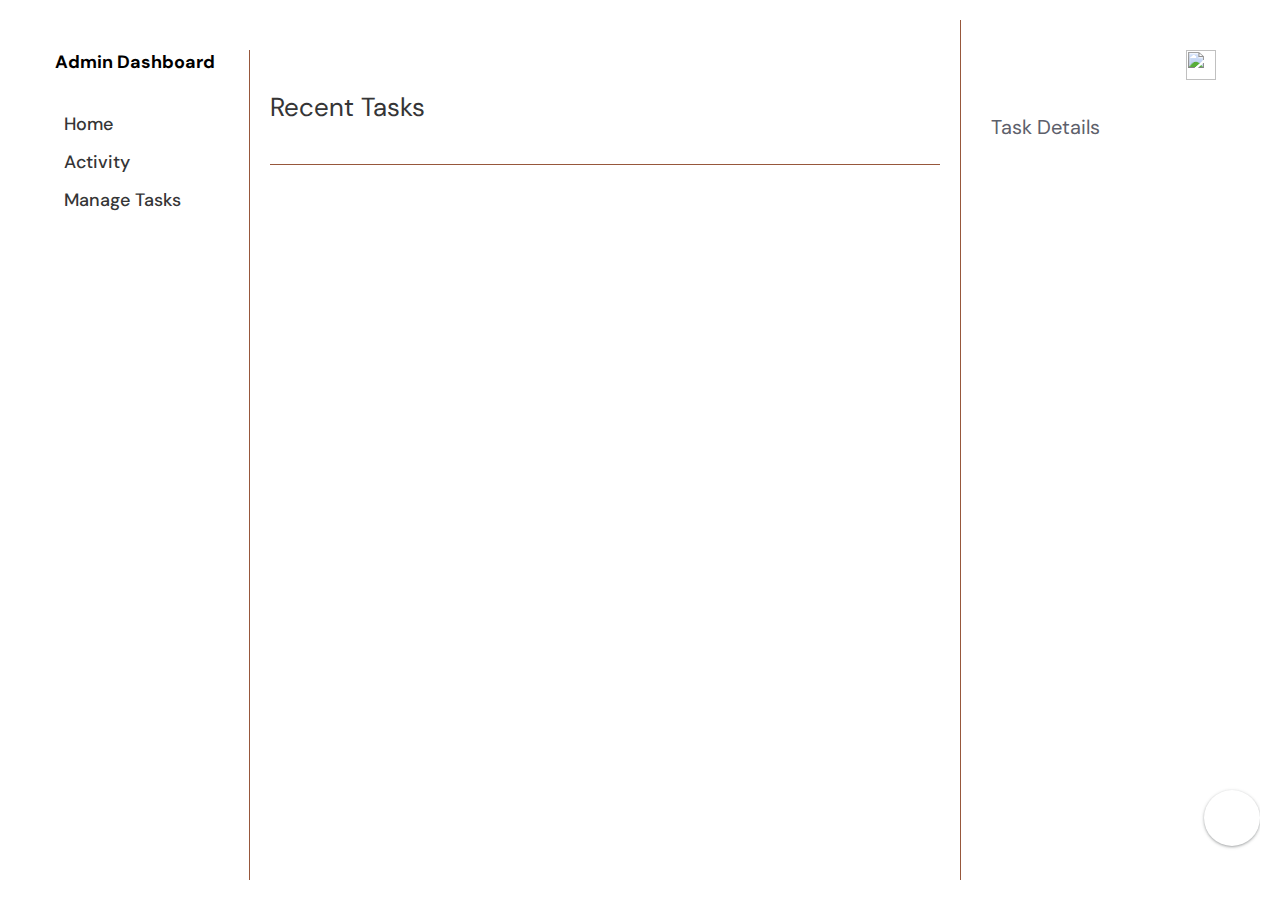
==== admin/admin_home.html @ 0716a891 "Bug Fixes" ====
<!DOCTYPE html>
<html lang="en">
  <head>
    <meta charset="UTF-8" />
    <meta http-equiv="X-UA-Compatible" content="IE=edge" />
    <meta name="viewport" content="width=device-width, initial-scale=1.0" />
    <title>Task Management Dashboard UI
      <!-- <script>localStorage.getItem('uname');</script> -->
    </title>
    <link rel="stylesheet" href="admin_home.css" />
  </head>
  <body>
    <div class="task-manager">
      <!-- left bar starts -->
      <div class="left-bar">
        <div class="header1"><b>Admin Dashboard</b></div>
        <!-- left content starts -->
        <div class="left-content">
          
          <ul class="action-list">
            <li class="item">
              <img class="feather feather-inbox"  src="/Users/raviradadiya/Desktop/JSNew/TaskManagerJS/svg/inbox.svg" alt="" />
              <span onclick="location.replace('admin_home.html')">Home</span>
            </li>
            <li class="item">
              <img class="feather feather-star" src="/Users/raviradadiya/Desktop/JS/TaskManagerJS/svg/star.svg" alt="" />
              <span> Activity</span>
            </li>
            <li class="item">
              <img class="feather feather-calendar"  src="/Users/raviradadiya/Desktop/JS/TaskManagerJS/svg/calender.svg" alt="" />
              <span onclick="location.replace('admin_managetasks.html')">Manage Tasks</span>
            </li>
            
          </ul>
        </div>
        <!-- left content ends -->
      </div>
      <!--  -->
      <!-- left bar ends -->

      <!-- page content starts -->
      <div class="page-content">
        <div class="header">Recent Tasks</div>
        <!-- contnet categories starts -->
        <div class="content-categories">
          
          
        </div>
        <!--  -->
        <!-- contemt categories ends -->
        <!-- tasks wrapper starts -->
        <div class="tasks-wrapper">
            <ul class="collection"></ul>
        </div>
        <!-- tasks wrapper ends -->
      </div>
      <!--  -->
      <!-- page content ends -->

      <!-- right bar starts -->
      <div class="right-bar">
        <div class="top-part">
          <a href="admin_login.html">
            <img class="feather feather-users" src="/Users/raviradadiya/Desktop/JS/TaskManagerJS/svg/users.svg" alt="" />
          </a>
        </div>
        <div class="header">Task Details</div>
            <div class="right-content">
              <ul class="feed"> </ul>
            </div>
            <div class="bottom-part">
              <a class="btnc" href="#divone"><div class="text">Create</div></a>
            </div>
            <div class="overlay" id="divone">
              <div class="wrapper">
                <h2>Create new task</h2>
                <a href="#" class="close">
                  &times;
                </a>
                <div class="content">
                  <div class="container">
                    
                    <form>
                      <p>Title</p>
                      <input type="text" autocomplete="off" id="tasktitle">
                      <p>Due on</p>
                      <input type="datetime-local" id="duedate">
                      <p>Details</p>
                      <textarea rows="8" id="taskdesc"></textarea>
                      <p>Assign To</p>
                      <input type="text" autocomplete="off" placeholder="Email of user" id="assignTo">
                      <p>Hourly Pay Rate</p>
                        <input type="text" id="payrate" placeholder="Hourly Pay Rate" data-payrate>
                      <div class="button-cluster right">
                          <button id="task-submit" type="submit" class="button-27" onclick="addData()">Create</button>
                      </div>
                      
                    </form>
                  
                  </div>
                </div>
              </div>
            </div>
          </div>
        </div>
      <!-- right bar ends -->
    </div>
    <script src="admin_home.js"></script>
  </body>
</html>
---- admin/admin_home.css ----
@import url('https://fonts.googleapis.com/css2?family=DM+Sans:wght@400;500;700&display=swap');

* {
  box-sizing: border-box;
  outline: none;
}
:root {
  --bg-color: #f5f8ff;
  --main-color: #353536;
  --secondary-color: #8e92a4;
  --main-text-color: #5d606b;
  --secondary-dark-color: #9496a5;
  --tag-color-one: #e0fbf6;
  --tag-color-text-one: #58c2a9;
  --tag-color-two: #ece7fe;
  --tag-color-text-two: #8972f3;
  --tag-color-three: #fde7ea;
  --tag-color-text-three: #e77f89;
  --tag-color-four: #f7f8fc;
  --tag-color-text-four: #a0a6b5;
  --checkbox-color: #009e90;
  --button-color: #49beb7;
  --box-color: #fff1d6;
  --box-color-2: #d3e6ff;
  --box-color-3: #ffd9d9;
  --box-color-4: #daffe5;
  --task-color: #777982;
}

body {
  margin: 0;
  justify-content: center;
  flex-direction: column;
  overflow: auto;
  width: 100%;
  height: 100vh;
  padding: 20px;
  font-family: 'DM Sans', sans-serif;
  font-size: 12px;
  background-color: #fff;
}

ul {
  list-style-type: none;
  padding: 0;
}

.task-manager {
  display: flex;
  justify-content: space-between;
  width: 100%;
  max-width: 100%;
  height: 100%;
  max-height: 100%;
  background: #fff;
  overflow: hidden;
}

.left-bar {
  background-color: #fff;
  width: 230px;
  border-right: 1px solid #97573b;
  position: relative;
  font-size: large;
  text-align: center;
  margin-top: 30px;
}

.left-content {
  padding: 20px;
}

.left-bar .header { 
  color: var(--main-color);
  text-align: center;
}

.item {
  color: var(--main-color);
  margin-bottom: 14px;
  font-weight: 500;
  cursor: pointer;
  
}
.item:hover{
  color: #265df2;
}
.item img {
  width: 14px;
  height: 14px;
  color: currentcolor;
  margin-right: 10px;
}

.category-list {
  margin-top: 50px;
}
.category-list .item {
  color: var(--secondary-color);
}
.actions {
  padding: 12px;
  display: flex;
  justify-content: space-between;
}
.circle {
  border-radius: 50%;
  width: 10px;
  height: 10px;
  background-color: #fe4d46;
  box-shadow: 14px 0 0 0 #fbc023, 28px 0 0 0 #7dd21f;
}
.circle-2 {
  border-radius: 50%;
  width: 4px;
  height: 4px;
  background-color: #d5d7e3;
  box-shadow: -6px 0 0 0 #d5d7e3, 6px 0 0 0 #d5d7e3;
}

.button-27 {
  appearance: none;
  background-color: #000000;
  border: 2px solid #1A1A1A;
  border-radius: 15px;
  box-sizing: border-box;
  color: #FFFFFF;
  cursor: pointer;
  display: inline-block;
  font-family: Roobert,-apple-system,BlinkMacSystemFont,"Segoe UI",Helvetica,Arial,sans-serif,"Apple Color Emoji","Segoe UI Emoji","Segoe UI Symbol";
  font-size: 16px;
  font-weight: 600;
  line-height: normal;
  margin: 0;
  min-height: 60px;
  min-width: 0;
  outline: none;
  padding: 16px 24px;
  text-align: center;
  text-decoration: none;
  transition: all 300ms cubic-bezier(.23, 1, 0.32, 1);
  user-select: none;
  -webkit-user-select: none;
  touch-action: manipulation;
  width: 100%;
  will-change: transform;
}

.button-27:disabled {
  pointer-events: none;
}

.button-27:hover {
  box-shadow: rgba(0, 0, 0, 0.25) 0 8px 15px;
  transform: translateY(-2px);
}

.button-27:active {
  box-shadow: none;
  transform: translateY(0);
}

/*  */

.page-content {
  display: flex;
  flex-direction: column;
  flex: 1;
  padding: 40px 20px 0 20px;
}

.page-content .header {
  font-size: 26px;
  color: var(--main-color);
  margin-top: 30px;
}

.page-content .header1 {
  font-size: 32px;
  color: var(--main-color);
  text-align: center;
  margin-top: 10px;
}

.content-categories {
  display: flex;
  justify-content: space-evenly;
  width: 100%;
  border-bottom: 1px solid #97573b;
  padding: 20px 0;
}

.nav-item {
  display: none;
}

.category {
  font-weight: 500;
  color: var(--secondary-color);
  border-bottom: 1px solid #97573b;
  transition: 0.4s ease-in;
  padding: 20px 30px;
  cursor: pointer;
}

#opt-1:checked + label,
#opt-2:checked + label,
#opt-3:checked + label,
#opt-4:checked + label {
  color: var(--checkbox-color);
  border-bottom: 2px solid var(--checkbox-color);
}

/*  */

.task-item {
  display: none;
}
.tasks-wrapper {
  padding: 30px 0;
  flex: 1;
  overflow-y: auto;
  height: 100%;
  padding-right: 8px;
}

.task {
  display: flex;
  justify-content: space-between;
  position: relative;
  margin-bottom: 16px;
  padding-left: 30px;
  color: var(--task-color);
  font-size: 13px;
  font-weight: 500;
}
.task:hover {
  transform: translatex(2px);
}
.task label {
  cursor: pointer;
}
label .label-text {
  position: relative;
}
label .label-text:before {
  content: '';
  position: absolute;
  width: 14px;
  height: 14px;
  border: 1px solid #ddd;
  border-radius: 2px;
  left: -24px;
  transition: 0.2s ease;
}

.task-item:checked + label .label-text:before {
  background-color: var(--checkbox-color);
  border: none;
  background-image: url('/Users/raviradadiya/Desktop/JS/TaskManagerJS/svg/check.svg');
  background-repeat: no-repeat;
  background-size: 10px;
  background-position: center;
  border: 1px solid var(--checkbox-color);
}
.tag {
  font-size: 10px;
  padding: 4px 8px;
  border-radius: 20px;
}
.tag.approved {
  background-color: var(--tag-color-one);
  color: var(--tag-color-text-one);
}
.tag.progress {
  background-color: var(--tag-color-two);
  color: var(--tag-color-text-two);
}
.tag.review {
  background-color: var(--tag-color-three);
  color: var(--tag-color-text-three);
}
.tag.waiting {
  background-color: var(--tag-color-four);
  color: var(--tag-color-text-four);
}

.upcoming {
  border-bottom: 1px solid #97573b;
  padding-bottom: 30px;
  margin-bottom: 30px;
}
/*  */

.members {
  display: flex;
  margin-top: 14px;
}
.members img {
  border-radius: 50%;
  width: 30px;
  height: 30px;
  margin-right: 4px;
  object-fit: cover;
}

.right-bar {
  width: 300px;
  border-left: 1px solid #97573b;
  display: flex;
  flex-direction: column;
}

.right-bar .header {
  font-size: 20px;
  color: var(--main-text-color);
  margin-left: 30px;
}
.top-part {
  padding: 30px;
  align-self: flex-end;
}
.top-part img {
  width: 30px;
  height: 30px;
  color: var(--main-color);
  margin-right: 14px;
}

.top-part .count {
  font-size: 12px;
  border-radius: 50%;
  width: 24px;
  height: 24px;
  background-color: #623ce8;
  color: #fff;
  justify-content: center;
}

.bottom-part {
  align-self: flex-end;
  margin-bottom: 30px;
}

.btnc {
  height: 56px;
  width: 56px;
  border-radius: 50%;
  background-color: white;
  color: #3c4043;
  display: inline-flex;
  box-shadow: 0 1px 2px 0 rgba(60,64,67,0.302), 0 1px 3px 1px rgba(60,64,67,0.149);
  transition: 0.5s;
}
.btnc .text {
  margin-left: 1px;
  font-family: Verdana, serif;
  font-size: 14px;
  line-height: 54px;
  display: none;
}

.btnc::before {
background-image: url(/Users/raviradadiya/Desktop/JS/TaskManagerJS/images/plus-sign.png);
  background-position: center;
  background-repeat: no-repeat;
  background-size: 32px;
  content: '';
  min-width: 56px;
  display: block;
}

.btnc:hover {
background-position: 10px;
width: 150px;
border-radius: 90px;
text-decoration: none;
}
.btnc:hover .text {
display: block;
}


.right-content {
  padding: 10px 40px;
  overflow-y: auto;
  flex: 1;
}
.task-box {
  position: relative;
  border-radius: 12px;
  width: 100%;
  margin: 20px 0;
  padding: 16px;
  cursor: pointer;
  box-shadow: 2px 2px 4px 0px rgba(235, 235, 235, 1);
}
.task-box:hover {
  transform: scale(1.02);
}
.time {
  margin-bottom: 6px;
  opacity: 0.4;
  font-size: 10px;
}


body,
.item,
.top-part,
.top-part .count {
  display: flex;
  align-items: center;
}

.task-name {
  font-size: 14px;
  font-weight: 500;
  opacity: 0.6;
}
.yellow {
  background-color: var(--box-color);
}
.blue {
  background-color: var(--box-color-2);
}
.red {
  background-color: var(--box-color-3);
}
.green {
  background-color: var(--box-color-4);
}


.newtask-box {
  position: relative;
  border-radius: 12px;
  width: 100%;
  padding: 16px;
  box-shadow: 2px 2px 4px 0px rgba(235, 235, 235, 1);
}

.more-button {
  position: absolute;
  width: 3px;
  height: 3px;
  border-radius: 50%;
  background-color: #8e92a4;
  box-shadow: 0 -4px 0 0 #8e92a4, 0 4px 0 0 #8e92a4;
  opacity: 0.4;
  right: 20px;
  top: 30px;
  cursor: pointer;
}
/*  */


/* From pop up */

.overlay {
	position: fixed;
	top: 0;
	bottom: 0;
	left: 0;
	right: 0;
	background: rgba(0, 0, 0, 0.8);
	transition: opacity 500ms;
	visibility: hidden;
	opacity: 0;
}
.overlay:target {
	visibility: visible;
	opacity: 1;
}
.wrapper {
	margin: 70px auto;
	padding: 20px;
	background: #e7e7e7;
	border-radius: 5px;
	width: 30%;
	position: relative;
	transition: all 5s ease-in-out;
}
.wrapper h2 {
	margin-top: 0;
	color: #333;
}
.wrapper .close {
	position: absolute;
	top: 20px;
	right: 30px;
	transition: all 200ms;
	font-size: 30px;
	font-weight: bold;
	text-decoration: none;
	color: #333;
}
.wrapper .close:hover {
	color: #06D85F;
}
.wrapper .content {
	max-height: 30%;
	overflow: auto;
}
/*form*/

.container {
	border-radius: 5px;
	background-color: #e7e7e7;
	padding: 20px 0;
}
form label {
	text-transform: uppercase;
	font-weight: 500;
	letter-spacing: 3px;
}
input[type=text], select, textarea {
	width: 100%;
	padding: 15px;
	border: 1px solid #ccc;
	border-radius: 4px;
	box-sizing: border-box;
	margin-top: 6px;
	margin-bottom: 16px;
	resize: vertical;
}
input[type="submit"] {
	background-color: #265df2;
	color: #fff;
	padding: 15px 50px;
	border: none;
	border-radius: 50px;
	cursor: pointer;
	font-size: 15px;
	text-transform: uppercase;
	letter-spacing: 3px;
}



@media screen and (max-width: 900px) {
  .left-bar {
    display: none;
  }
}
@media screen and (max-width: 700px) {
  .task-manager {
    flex-direction: column;
    overflow-y: auto;
  }
  .right-bar,
  .page-content {
    width: 100%;
    display: block;
  }
  .tasks-wrapper {
    height: auto;
  }
}
@media screen and (max-width: 520px) {
  .page-content {
    padding: 40px 10px 0 10px;
  }
  .right-content {
    padding: 10px 16px;
  }
  .category {
    padding: 20px;
  }
}
@media screen and (max-width: 700px) {
  .left-bar {
    width: 100%;
    height: auto;
    position: relative;
  }
  .left-bar a {float: left;}
  div.content {margin-left: 0;}
}

@media screen and (max-width: 400px) {
  .left-bar a {
    text-align: center;
    float: none;
  }
}

#feed {
  display: flex;
  flex-direction: column;
  gap: 10px;
  overflow: auto;
  border-radius: 8px;
}

.card {
  margin-top: 10px;
  flex: 0 0 auto;
  height: fit-content;
  padding: 10px;
  border-radius: 8px;
  background-color: var(--box-color);
  -webkit-user-select: text;
  user-select: text;
}

.card:hover {
  box-shadow: 0 8px 16px 0 rgba(22, 21, 21, 0.2);
}

/* Add some padding inside the card container */
.container {
  padding: 2px 16px;
}



/* dialog {
  width: min(80%, 500px);
  padding: 20px;
  border: none;
  border-radius: 8px;
  color: var(--text-color);
  background-color: var(--surface-color);
  -webkit-user-select: none;
  user-select: none;
}

dialog::backdrop {
  background-color: black;
  opacity: 0.25;
} */

.card button,
dialog button {
  background-color: var(--control-color);
}

.card button:hover,
dialog button:hover {
  background-color: var(--accent-color);
}
.collection-item{

position: relative;
font-size: medium;
  border-radius: 12px;
  background-color: #d4edff;
  width: 100%;
  margin: 20px 0;
  padding: 16px;
  cursor: pointer;

   
}
.collection-item:hover {
  box-shadow: 2px 2px 4px 0px rgb(215, 214, 214);
}

.delete-item {
  float: right;
  margin-right: 10px;
  
}
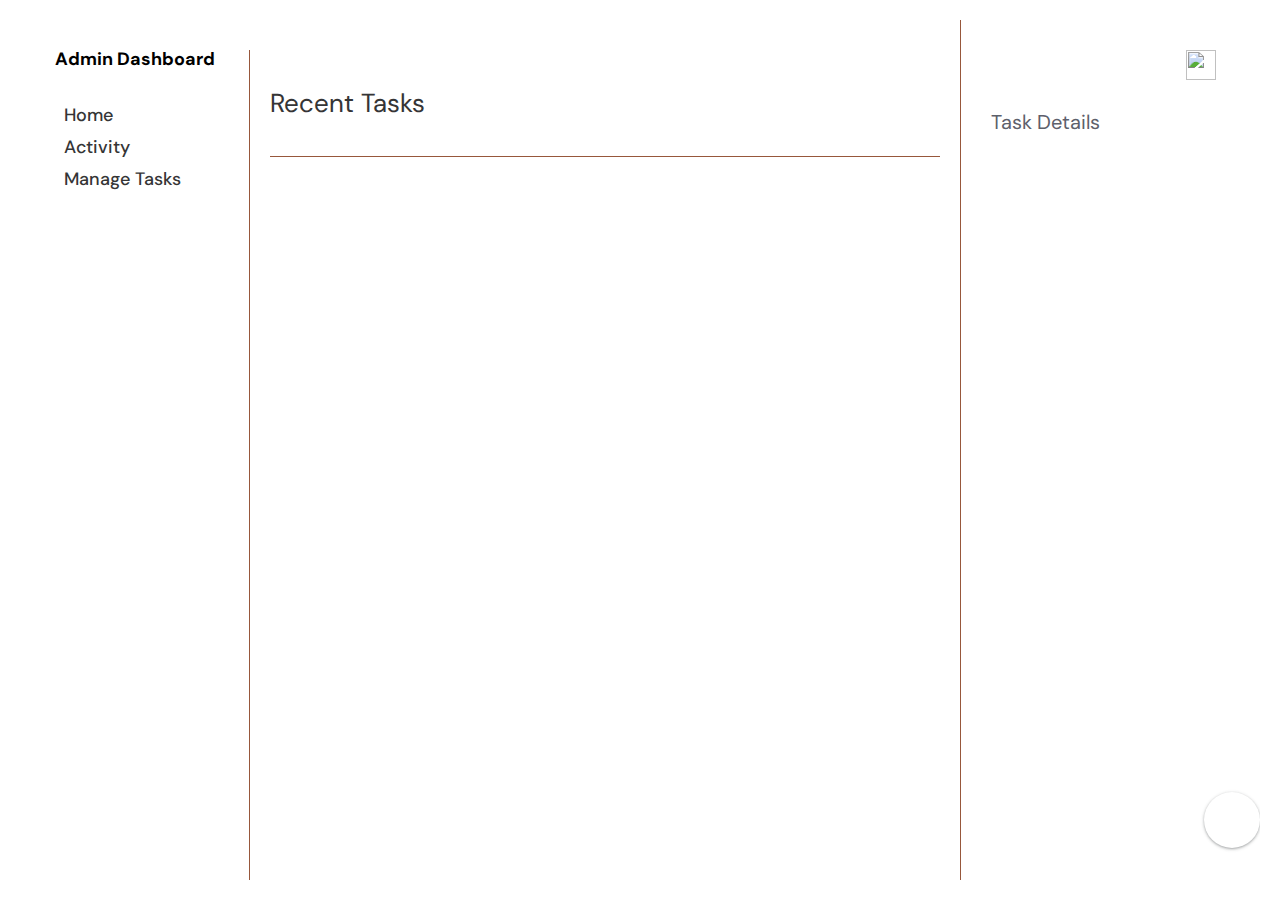
==== commit da434be0: "changes made on both sides" ====
--- a/admin/admin_home.html
+++ b/admin/admin_home.html
@@ -8,8 +8,13 @@
       <!-- <script>localStorage.getItem('uname');</script> -->
     </title>
     <link rel="stylesheet" href="admin_home.css" />
-  </head>
-  <body>
+    <link href="https://cdnjs.cloudflare.com/ajax/libs/font-awesome/6.0.0/css/all.min.css" rel="stylesheet">
+    <style>
+       :root {
+        font: 2ch/1 Consolas
+      }
+    </style>
+    <body>
     <div class="task-manager">
       <!-- left bar starts -->
       <div class="left-bar">
@@ -83,8 +88,10 @@
                     <form>
                       <p>Title</p>
                       <input type="text" autocomplete="off" id="tasktitle">
-                      <p>Due on</p>
-                      <input type="datetime-local" id="duedate">
+                      <p>Start Date</p>
+                      <input type="date" id="startdate">
+                      <p>Due Date</p>
+                      <input type="date" id="duedate">
                       <p>Details</p>
                       <textarea rows="8" id="taskdesc"></textarea>
                       <p>Assign To</p>
--- a/admin/admin_home.css
+++ b/admin/admin_home.css
@@ -659,6 +659,11 @@
 
 .delete-item {
   float: right;
+  margin-right: 5px;
+  
+}
+.update-item {
+  float: right;
   margin-right: 10px;
   
 }
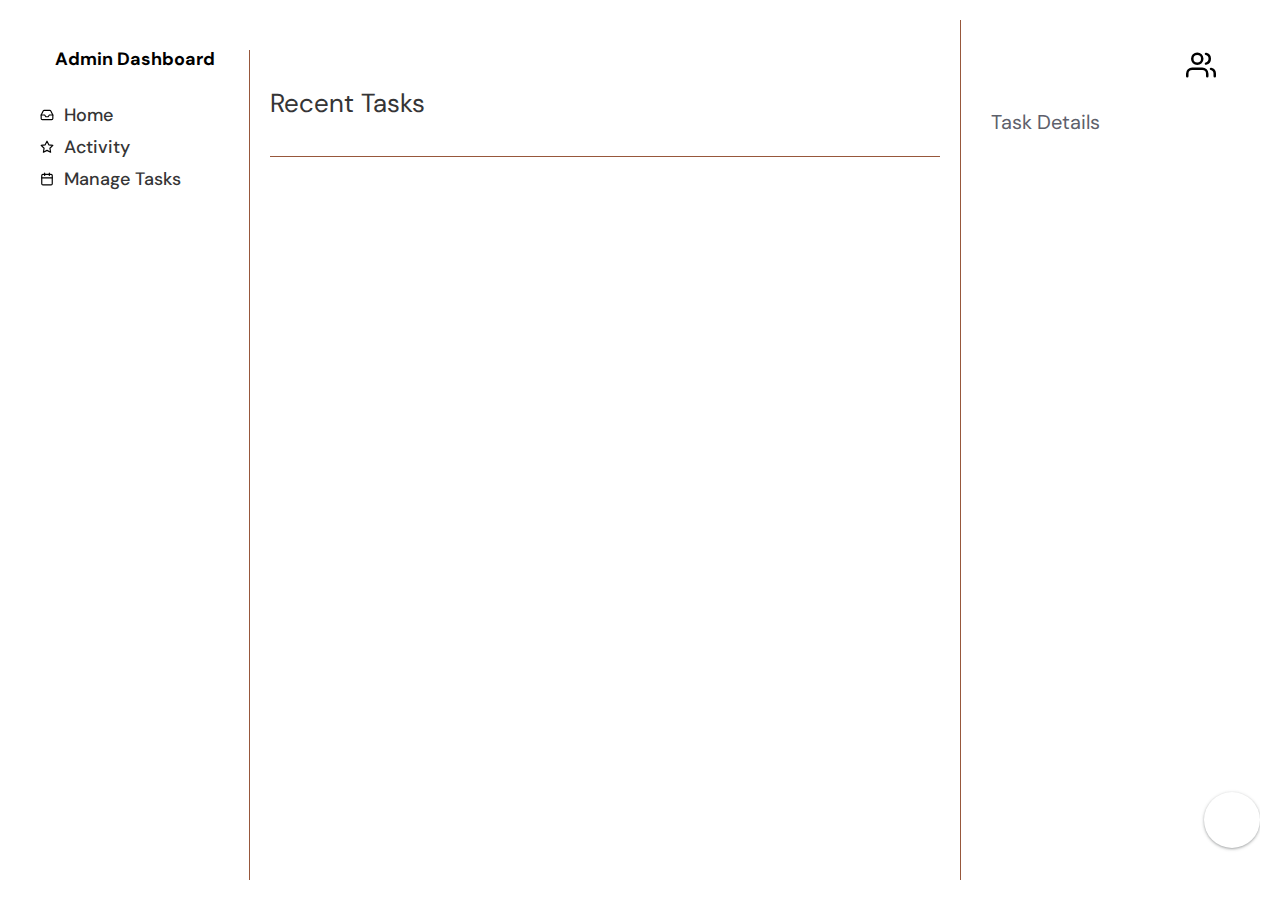
==== commit b4dc208c: "changes" ====
--- a/admin/admin_home.html
+++ b/admin/admin_home.html
@@ -24,15 +24,15 @@
           
           <ul class="action-list">
             <li class="item">
-              <img class="feather feather-inbox"  src="/Users/raviradadiya/Desktop/JSNew/TaskManagerJS/svg/inbox.svg" alt="" />
+              <img class="feather feather-inbox"  src="/svg/inbox.svg" alt="" />
               <span onclick="location.replace('admin_home.html')">Home</span>
             </li>
             <li class="item">
-              <img class="feather feather-star" src="/Users/raviradadiya/Desktop/JS/TaskManagerJS/svg/star.svg" alt="" />
+              <img class="feather feather-star" src="/svg/star.svg" alt="" />
               <span> Activity</span>
             </li>
             <li class="item">
-              <img class="feather feather-calendar"  src="/Users/raviradadiya/Desktop/JS/TaskManagerJS/svg/calender.svg" alt="" />
+              <img class="feather feather-calendar"  src="/svg/calender.svg" alt="" />
               <span onclick="location.replace('admin_managetasks.html')">Manage Tasks</span>
             </li>
             
@@ -66,7 +66,7 @@
       <div class="right-bar">
         <div class="top-part">
           <a href="admin_login.html">
-            <img class="feather feather-users" src="/Users/raviradadiya/Desktop/JS/TaskManagerJS/svg/users.svg" alt="" />
+            <img class="feather feather-users" src="/svg/users.svg" alt="" />
           </a>
         </div>
         <div class="header">Task Details</div>
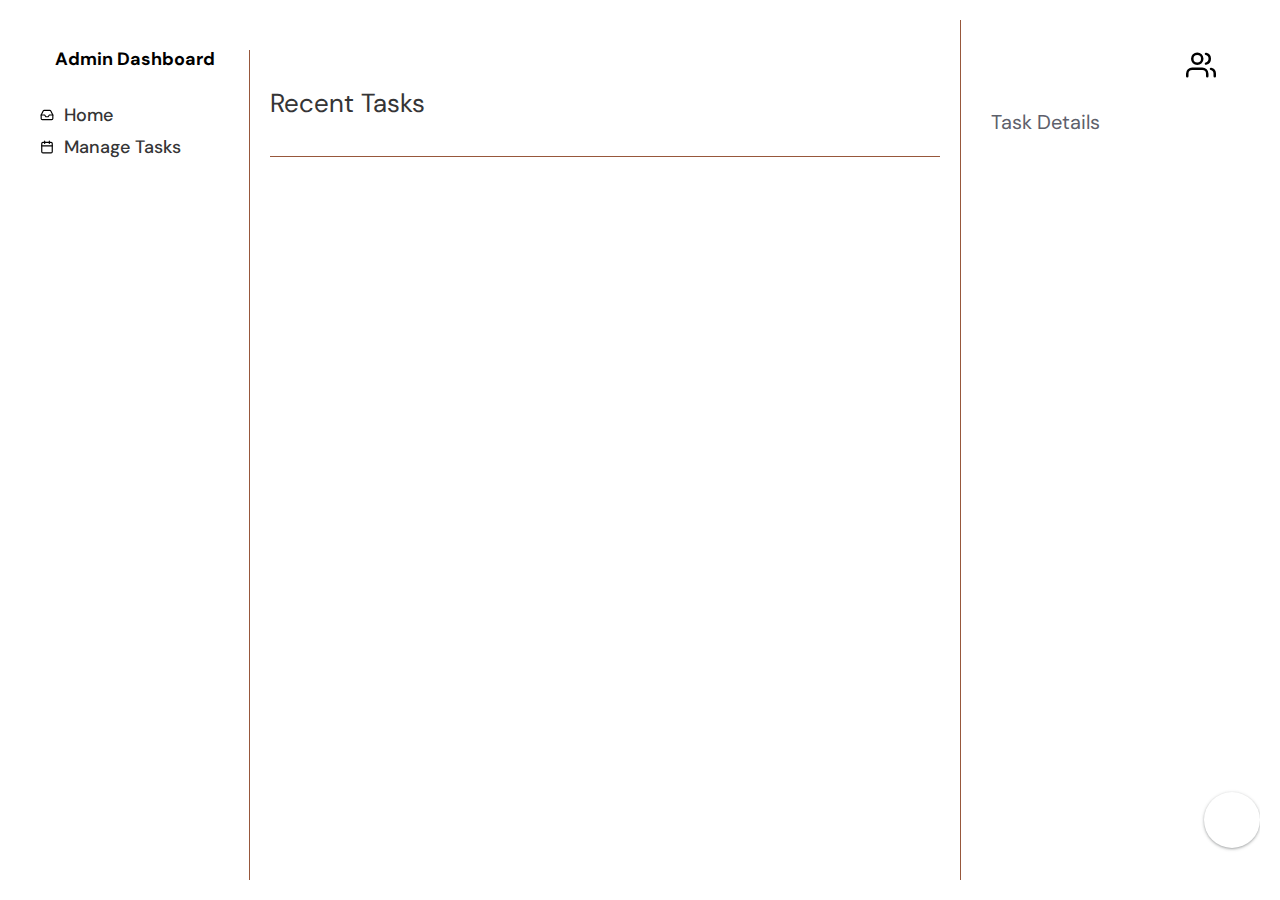
==== commit 4ae5f7d8: "changes done" ====
--- a/admin/admin_home.html
+++ b/admin/admin_home.html
@@ -26,10 +26,6 @@
             <li class="item">
               <img class="feather feather-inbox"  src="/svg/inbox.svg" alt="" />
               <span onclick="location.replace('admin_home.html')">Home</span>
-            </li>
-            <li class="item">
-              <img class="feather feather-star" src="/svg/star.svg" alt="" />
-              <span> Activity</span>
             </li>
             <li class="item">
               <img class="feather feather-calendar"  src="/svg/calender.svg" alt="" />
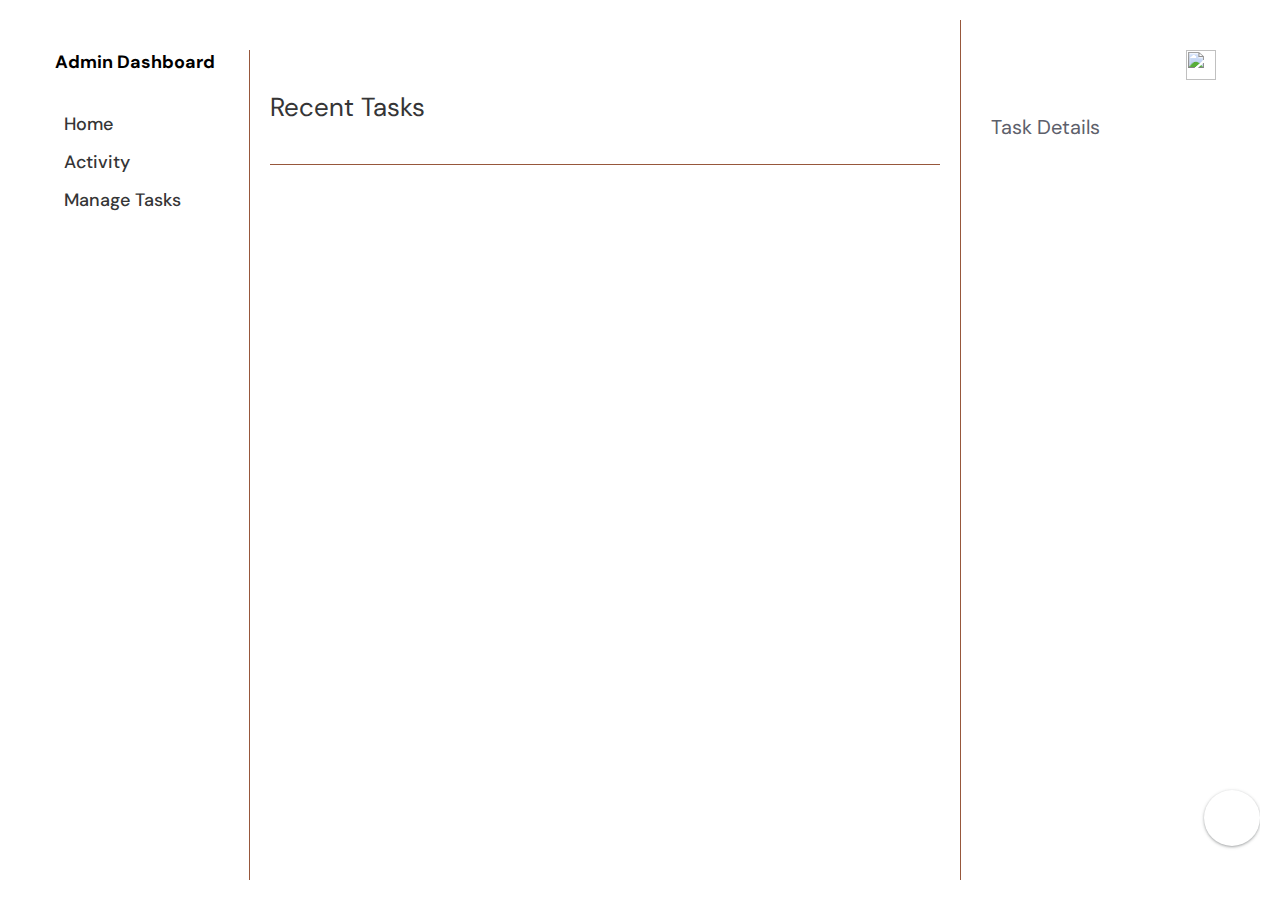
==== commit 70697e9b: "Bug Fixes" ====
--- a/admin/admin_home.html
+++ b/admin/admin_home.html
@@ -8,13 +8,8 @@
       <!-- <script>localStorage.getItem('uname');</script> -->
     </title>
     <link rel="stylesheet" href="admin_home.css" />
-    <link href="https://cdnjs.cloudflare.com/ajax/libs/font-awesome/6.0.0/css/all.min.css" rel="stylesheet">
-    <style>
-       :root {
-        font: 2ch/1 Consolas
-      }
-    </style>
-    <body>
+  </head>
+  <body>
     <div class="task-manager">
       <!-- left bar starts -->
       <div class="left-bar">
@@ -24,11 +19,15 @@
           
           <ul class="action-list">
             <li class="item">
-              <img class="feather feather-inbox"  src="/svg/inbox.svg" alt="" />
+              <img class="feather feather-inbox"  src="/Users/raviradadiya/Desktop/JSNew/TaskManagerJS/svg/inbox.svg" alt="" />
               <span onclick="location.replace('admin_home.html')">Home</span>
             </li>
             <li class="item">
-              <img class="feather feather-calendar"  src="/svg/calender.svg" alt="" />
+              <img class="feather feather-star" src="/Users/raviradadiya/Desktop/JS/TaskManagerJS/svg/star.svg" alt="" />
+              <span> Activity</span>
+            </li>
+            <li class="item">
+              <img class="feather feather-calendar"  src="/Users/raviradadiya/Desktop/JS/TaskManagerJS/svg/calender.svg" alt="" />
               <span onclick="location.replace('admin_managetasks.html')">Manage Tasks</span>
             </li>
             
@@ -62,7 +61,7 @@
       <div class="right-bar">
         <div class="top-part">
           <a href="admin_login.html">
-            <img class="feather feather-users" src="/svg/users.svg" alt="" />
+            <img class="feather feather-users" src="/Users/raviradadiya/Desktop/JS/TaskManagerJS/svg/users.svg" alt="" />
           </a>
         </div>
         <div class="header">Task Details</div>
@@ -82,20 +81,18 @@
                   <div class="container">
                     
                     <form>
-                      <p>Title</p>
+                      <label>Title</label>
                       <input type="text" autocomplete="off" id="tasktitle">
-                      <p>Start Date</p>
-                      <input type="date" id="startdate">
-                      <p>Due Date</p>
-                      <input type="date" id="duedate">
-                      <p>Details</p>
+                      <label>Due on</label></br></br>
+                      <input type="datetime-local" id="duedate"></br></br>
+                      <label>Details</label>
                       <textarea rows="8" id="taskdesc"></textarea>
-                      <p>Assign To</p>
+                      <label>Assign To</label>
                       <input type="text" autocomplete="off" placeholder="Email of user" id="assignTo">
-                      <p>Hourly Pay Rate</p>
+                      <label>Hourly Pay Rate</label>
                         <input type="text" id="payrate" placeholder="Hourly Pay Rate" data-payrate>
                       <div class="button-cluster right">
-                          <button id="task-submit" type="submit" class="button-27" onclick="addData()">Create</button>
+                        <button id="task-submit" type="submit" class="button-27" onclick="addData()">Create</button>
                       </div>
                       
                     </form>
--- a/admin/admin_home.css
+++ b/admin/admin_home.css
@@ -510,9 +510,9 @@
 	padding: 20px 0;
 }
 form label {
-	text-transform: uppercase;
 	font-weight: 500;
 	letter-spacing: 3px;
+  font-family: "Lucida Console","Monaco", monospace;
 }
 input[type=text], select, textarea {
 	width: 100%;
@@ -659,11 +659,6 @@
 
 .delete-item {
   float: right;
-  margin-right: 5px;
-  
-}
-.update-item {
-  float: right;
   margin-right: 10px;
   
 }
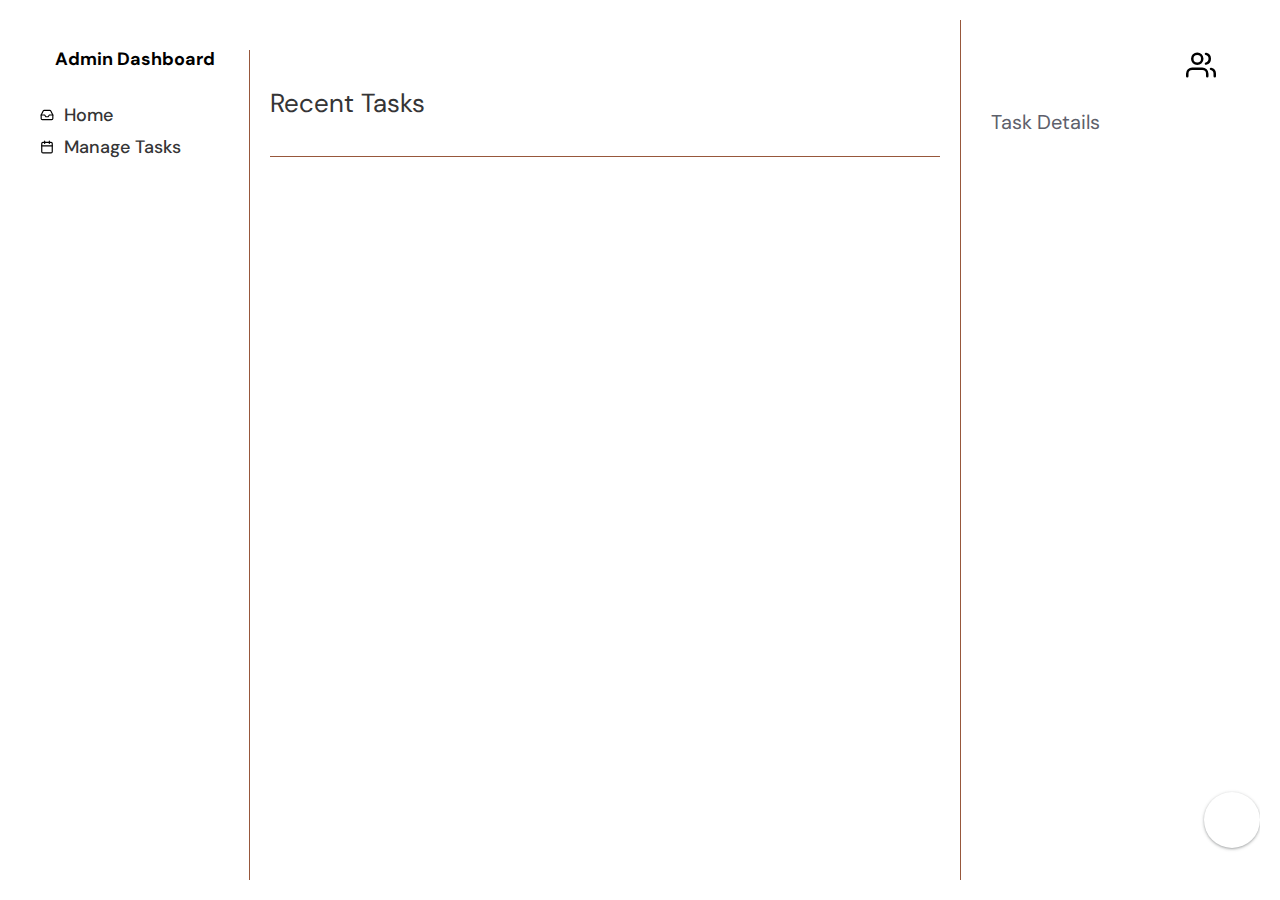
==== commit d1773eca: "Bug Fixes" ====
--- a/admin/admin_home.html
+++ b/admin/admin_home.html
@@ -8,8 +8,13 @@
       <!-- <script>localStorage.getItem('uname');</script> -->
     </title>
     <link rel="stylesheet" href="admin_home.css" />
-  </head>
-  <body>
+    <link href="https://cdnjs.cloudflare.com/ajax/libs/font-awesome/6.0.0/css/all.min.css" rel="stylesheet">
+    <style>
+       :root {
+        font: 2ch/1 Consolas
+      }
+    </style>
+    <body>
     <div class="task-manager">
       <!-- left bar starts -->
       <div class="left-bar">
@@ -19,15 +24,11 @@
           
           <ul class="action-list">
             <li class="item">
-              <img class="feather feather-inbox"  src="/Users/raviradadiya/Desktop/JSNew/TaskManagerJS/svg/inbox.svg" alt="" />
+              <img class="feather feather-inbox"  src="/svg/inbox.svg" alt="" />
               <span onclick="location.replace('admin_home.html')">Home</span>
             </li>
             <li class="item">
-              <img class="feather feather-star" src="/Users/raviradadiya/Desktop/JS/TaskManagerJS/svg/star.svg" alt="" />
-              <span> Activity</span>
-            </li>
-            <li class="item">
-              <img class="feather feather-calendar"  src="/Users/raviradadiya/Desktop/JS/TaskManagerJS/svg/calender.svg" alt="" />
+              <img class="feather feather-calendar"  src="/svg/calender.svg" alt="" />
               <span onclick="location.replace('admin_managetasks.html')">Manage Tasks</span>
             </li>
             
@@ -61,7 +62,7 @@
       <div class="right-bar">
         <div class="top-part">
           <a href="admin_login.html">
-            <img class="feather feather-users" src="/Users/raviradadiya/Desktop/JS/TaskManagerJS/svg/users.svg" alt="" />
+            <img class="feather feather-users" src="/svg/users.svg" alt="" />
           </a>
         </div>
         <div class="header">Task Details</div>
@@ -83,16 +84,18 @@
                     <form>
                       <label>Title</label>
                       <input type="text" autocomplete="off" id="tasktitle">
-                      <label>Due on</label></br></br>
-                      <input type="datetime-local" id="duedate"></br></br>
-                      <label>Details</label>
+                      <label>Start Date</label>
+                      <input type="date" id="startdate"></br></br>
+                      <label>Due Date</label> &nbsp;&nbsp;&nbsp;&nbsp;&nbsp;&nbsp;
+                      <input type="date" id="duedate"></br></br>
+                      <label>Details</label></br></br>
                       <textarea rows="8" id="taskdesc"></textarea>
                       <label>Assign To</label>
                       <input type="text" autocomplete="off" placeholder="Email of user" id="assignTo">
                       <label>Hourly Pay Rate</label>
                         <input type="text" id="payrate" placeholder="Hourly Pay Rate" data-payrate>
                       <div class="button-cluster right">
-                        <button id="task-submit" type="submit" class="button-27" onclick="addData()">Create</button>
+                          <button id="task-submit" type="submit" class="button-27" onclick="addData()">Create</button>
                       </div>
                       
                     </form>
--- a/admin/admin_home.css
+++ b/admin/admin_home.css
@@ -510,9 +510,9 @@
 	padding: 20px 0;
 }
 form label {
+  font-family: "Lucida Console","Monaco", monospace;
 	font-weight: 500;
 	letter-spacing: 3px;
-  font-family: "Lucida Console","Monaco", monospace;
 }
 input[type=text], select, textarea {
 	width: 100%;
@@ -659,6 +659,11 @@
 
 .delete-item {
   float: right;
+  margin-right: 5px;
+  
+}
+.update-item {
+  float: right;
   margin-right: 10px;
   
 }
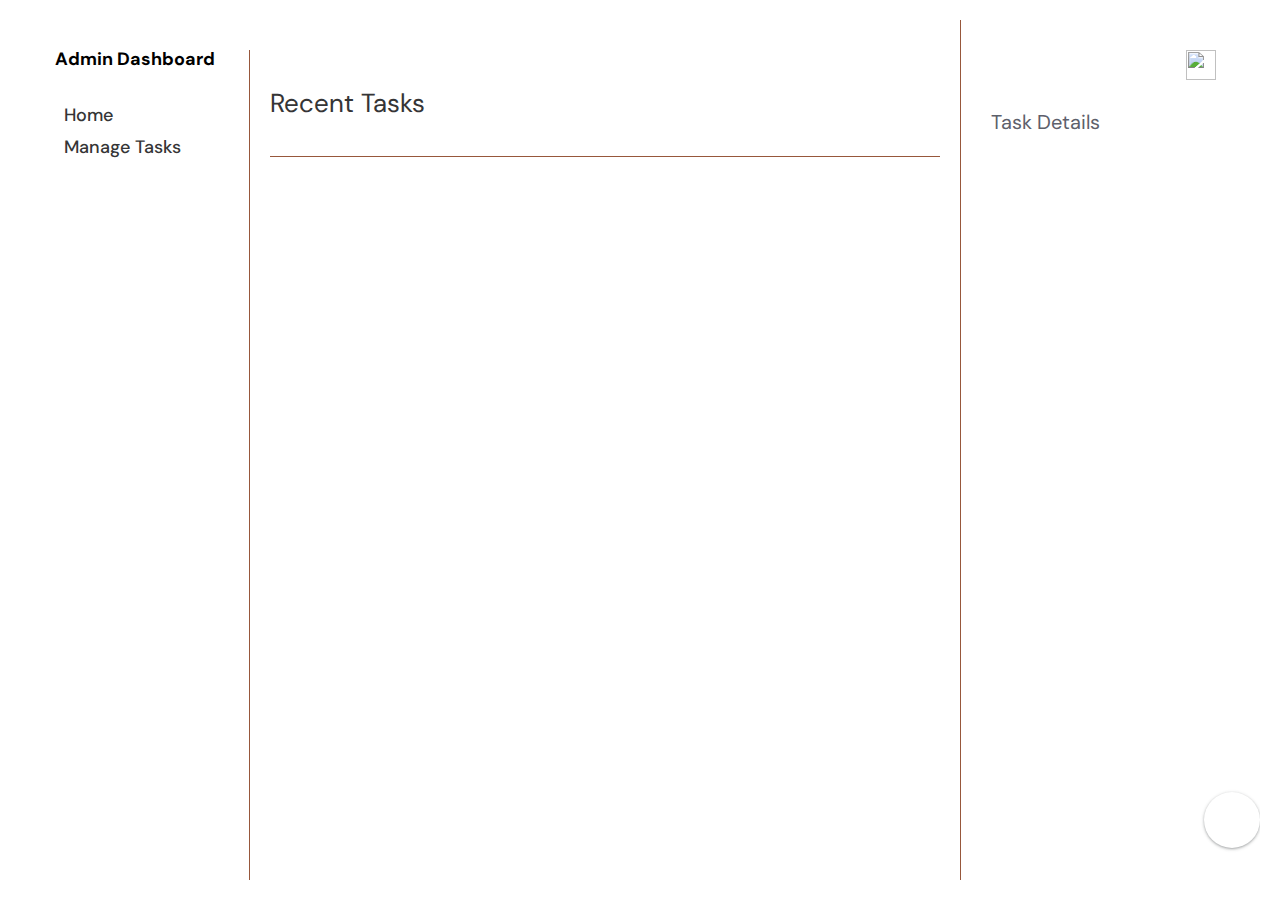
==== commit f4f8fb2f: "bugs fixed" ====
--- a/admin/admin_home.html
+++ b/admin/admin_home.html
@@ -4,9 +4,7 @@
     <meta charset="UTF-8" />
     <meta http-equiv="X-UA-Compatible" content="IE=edge" />
     <meta name="viewport" content="width=device-width, initial-scale=1.0" />
-    <title>Task Management Dashboard UI
-      <!-- <script>localStorage.getItem('uname');</script> -->
-    </title>
+    <title> Admin Dashboard</title>
     <link rel="stylesheet" href="admin_home.css" />
     <link href="https://cdnjs.cloudflare.com/ajax/libs/font-awesome/6.0.0/css/all.min.css" rel="stylesheet">
     <style>
@@ -24,11 +22,11 @@
           
           <ul class="action-list">
             <li class="item">
-              <img class="feather feather-inbox"  src="/svg/inbox.svg" alt="" />
+              <img class="feather feather-inbox"  src="/Users/raviradadiya/Desktop/JS/TaskManagerJS/svg/inbox.svg" alt="" />
               <span onclick="location.replace('admin_home.html')">Home</span>
             </li>
             <li class="item">
-              <img class="feather feather-calendar"  src="/svg/calender.svg" alt="" />
+              <img class="feather feather-calendar"  src="/Users/raviradadiya/Desktop/JS/TaskManagerJS/svg/calender.svg" alt="" />
               <span onclick="location.replace('admin_managetasks.html')">Manage Tasks</span>
             </li>
             
@@ -62,7 +60,7 @@
       <div class="right-bar">
         <div class="top-part">
           <a href="admin_login.html">
-            <img class="feather feather-users" src="/svg/users.svg" alt="" />
+            <img class="feather feather-users" src="/Users/raviradadiya/Desktop/JS/TaskManagerJS/svg/users.svg" alt="" />
           </a>
         </div>
         <div class="header">Task Details</div>
